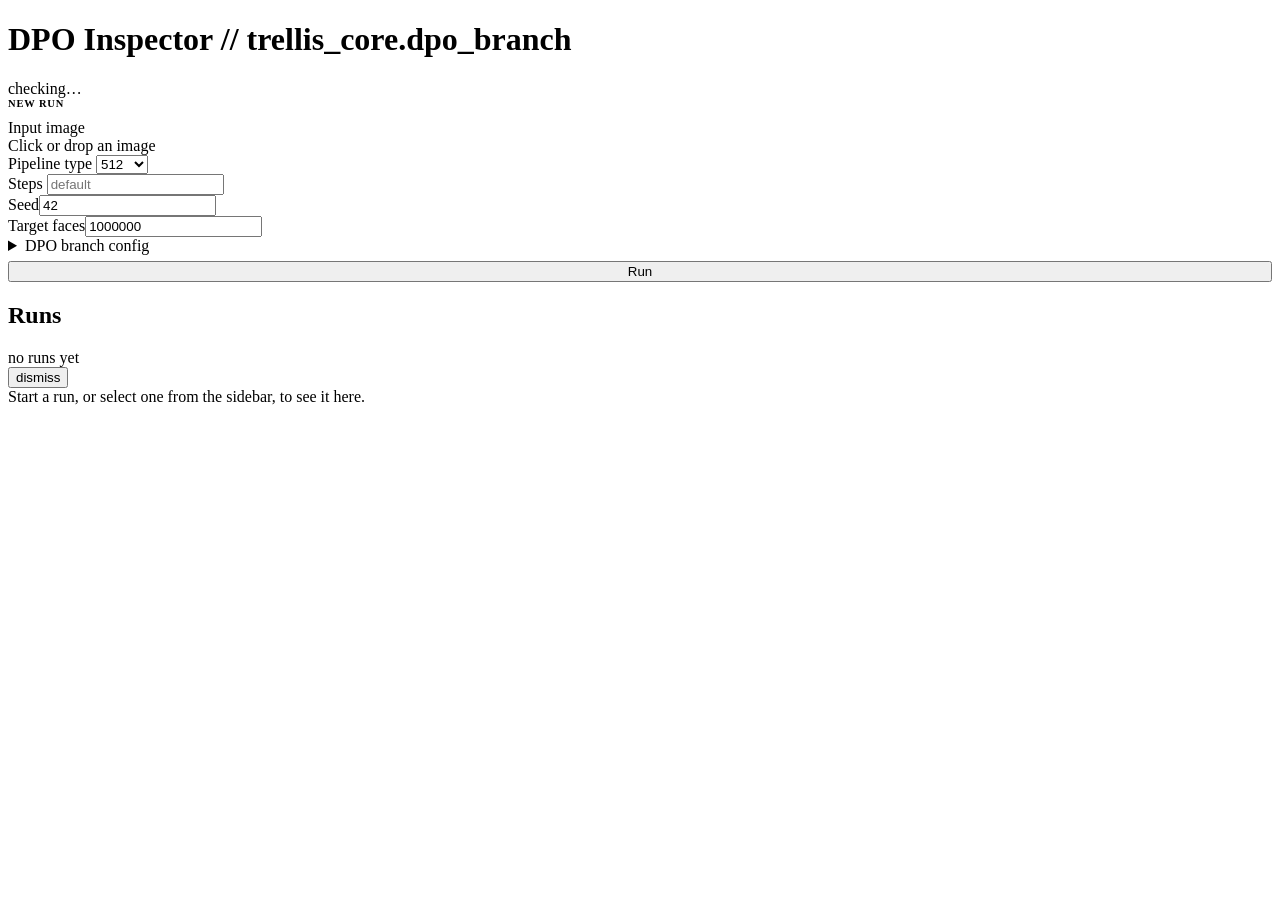
==== devlab/static/index.html @ 1fc24cb9 "Add DPO Inspector dev tool, multi-branch forking, and fix MPS OOM crash devlab/: a standalone, dev-o" ====
<!doctype html>
<html lang="en">
<head>
<meta charset="utf-8">
<meta name="viewport" content="width=device-width, initial-scale=1">
<title>DPO Inspector</title>
<link rel="stylesheet" href="/static/style.css">
<script type="importmap">
{ "imports": { "three": "/static/vendor/three.module.js" } }
</script>
</head>
<body>

<header>
  <h1>DPO Inspector <span class="dim">// trellis_core.dpo_branch</span></h1>
  <span id="healthPill" class="health-pill idle"><span class="dot"></span><span id="healthText">checking…</span></span>
</header>

<div class="layout">
  <aside class="sidebar">
    <div>
      <h2 style="font-size:10.5px;text-transform:uppercase;letter-spacing:.08em;color:var(--text-faint);margin:0 0 10px">New run</h2>
      <form id="runForm">
        <div class="field">
          <label>Input image</label>
          <div id="dropzone" class="dropzone">Click or drop an image</div>
          <input type="file" id="imageInput" accept="image/*" style="display:none">
        </div>
        <div class="field-row">
          <div class="field">
            <label>Pipeline type</label>
            <select id="pipelineType"><option value="512">512</option><option value="1024">1024</option></select>
          </div>
          <div class="field">
            <label>Steps</label>
            <input type="number" id="steps" placeholder="default">
          </div>
        </div>
        <div class="field-row">
          <div class="field"><label>Seed</label><input type="number" id="seed" value="42"></div>
          <div class="field"><label>Target faces</label><input type="number" id="targetFaces" value="1000000"></div>
        </div>
        <details class="advanced">
          <summary>DPO branch config</summary>
          <div class="field-row">
            <div class="field"><label>num branches</label><input type="number" min="1" id="numBranches" value="1"></div>
            <div class="field"><label>t_branch <span style="text-transform:none;font-weight:400">(ignored if &gt;1 branch)</span></label><input type="number" step="0.05" id="tBranch" value="0.5"></div>
          </div>
          <div class="field-row">
            <div class="field"><label>noise scale</label><input type="number" step="0.005" id="noiseScale" value="0.02"></div>
          </div>
          <div class="field-row">
            <div class="field"><label>continuation steps</label><input type="number" id="contSteps" value="2"></div>
            <div class="field"><label>grad steps</label><input type="number" id="gradSteps" value="3"></div>
          </div>
          <div class="field"><label>dpo_beta</label><input type="number" step="0.1" id="dpoBeta" value="1.0"></div>
          <div class="field field-check"><input type="checkbox" id="vanillaToo"><label style="text-transform:none;font-size:12px;color:var(--text-dim)">Also run vanilla for comparison (~2x time)</label></div>
        </details>
        <button type="submit" class="primary" id="runBtn" style="width:100%;margin-top:6px">Run</button>
        <button type="button" class="danger" id="cancelBtn" style="width:100%;margin-top:6px;display:none">Cancel run</button>
      </form>
    </div>

    <div class="run-list">
      <h2>Runs</h2>
      <div id="runList"><div class="empty-state">no runs yet</div></div>
    </div>
  </aside>

  <main>
    <div id="prodWarning" class="banner hidden">
      <span id="prodWarningText"></span>
      <button type="button" class="ghost" id="dismissWarning">dismiss</button>
    </div>

    <div id="emptyState" class="panel empty-state">Start a run, or select one from the sidebar, to see it here.</div>

    <div id="content" style="display:none; flex-direction:column; gap:18px">

      <section class="panel">
        <h2>Trajectory <span id="railPhase" class="sub"></span></h2>
        <p class="explain">The full t=1&rarr;0 sampling schedule. Sampling runs normally up to the branch point, where it forks: a straight reference path (identical to what a normal generation would produce) and an arced delta path (a random perturbation, refined by a few gradient steps under the DPO preference loss). Both are decoded and scored by the judge; the pipeline resumes from whichever one it actually preferred &mdash; so the path shown after the gate is never worse than the reference would have been.</p>
        <div id="rail"></div>
      </section>

      <section class="panel">
        <h2>Branches <span id="branchesSub" class="sub"></span></h2>
        <p class="explain">One row per fork point (more than one only if "num branches" &gt; 1 in the run config). Click a row to inspect that fork's candidates, score breakdown, gradient steps, and histograms in the panels below &mdash; they always show one branch at a time.</p>
        <table class="diag" id="branchesTable">
          <thead><tr><th>#</th><th>branch t</th><th>resumed from</th><th>S reference</th><th>S delta</th></tr></thead>
          <tbody></tbody>
        </table>
      </section>

      <section class="panel">
        <h2>Candidate comparison <span id="candidateSub" class="sub"></span></h2>
        <p class="explain">Reference (left) and delta (right), decoded directly at the branch point &mdash; before print-prep runs at all, so there is no watertight repair, decimation, or solid infill between you and the raw effect of the perturbation and steering. Toggle to see the delta candidate before vs. after its gradient steps; drag either pane to orbit both together. Use the downloads below to compare the two outside the browser.</p>
        <div class="viewer-pair">
          <div class="viewer-pane">
            <canvas id="canvasLeft"></canvas>
            <span class="viewer-label ref">reference</span>
            <span class="viewer-score" id="scoreLeftLabel"></span>
          </div>
          <div class="viewer-pane">
            <canvas id="canvasRight"></canvas>
            <span class="viewer-label delta" id="rightLabel">delta (initial)</span>
            <span class="viewer-score" id="scoreRightLabel"></span>
          </div>
        </div>
        <div class="field-row" style="max-width:280px">
          <button type="button" class="ghost" id="showInitialBtn" style="font-size:11px">show delta_initial</button>
          <button type="button" class="ghost" id="showFinalBtn" style="font-size:11px">show delta_final</button>
        </div>
        <div id="candidateDownloads" class="download-row"></div>
      </section>

      <section class="panel">
        <h2>Score breakdown <span class="sub">weighted terms: &alpha;&middot;R_Detail &minus; (&beta;&middot;L_OH + &gamma;&middot;L_Th + &delta;&middot;L_Topo)</span></h2>
        <p class="explain">A detail reward (higher = more fine surface detail) minus penalties for overhangs, thin walls, and non-manifold/open topology. The judge's actual winner is decided by an <em>unweighted</em> comparison value (shown in the score line above each viewer pane), which can occasionally disagree with the weighted total plotted here &mdash; that disagreement is flagged with a trailing <code>*</code> when thickness scoring was skipped as unreliable for that mesh.</p>
        <div class="legend">
          <span><span class="swatch" style="background:#3ED6C4"></span>reference</span>
          <span><span class="swatch" style="background:#FF9F45"></span>delta (initial)</span>
          <span><span class="swatch" style="background:#FF6B4A"></span>delta (final)</span>
        </div>
        <div id="scoreBars"></div>
      </section>

      <section class="panel">
        <h2>Gradient steps <span class="sub">loss / detail proxy / latent RMS, per steering step</span></h2>
        <p class="explain">Loss is the DPO preference loss on the branch being steered &mdash; it should trend toward 0 if the step is doing what it was told to. Proxy is the differentiable detail-energy term actually being optimized: the <em>only</em> signal the gradient sees (overhang/thickness/topology have no gradient here and only act through which branch the judge preferred). RMS is how far the perturbation has moved from its start, against the dashed trust-region ceiling it is never allowed to cross.</p>
        <div class="grid-3">
          <div id="chartLoss"></div>
          <div id="chartProxy"></div>
          <div id="chartRms"></div>
        </div>
      </section>

      <section class="panel">
        <h2>Geometry distributions <span id="histSub" class="sub"></span></h2>
        <p class="explain">Per-element distributions behind the selected candidate's score, binned server-side (never sent as raw per-face/per-vertex arrays). Detail energy: per-vertex Laplacian magnitude, higher means more fine detail. Overhang: per-face angle-to-gravity cosine &mdash; right of the marked line is past the critical overhang angle and unsupported. Wall thickness: per-ray sampled wall depth &mdash; left of the marked line is thinner than the minimum printable wall. Edge incidence: 1 = open/boundary edge (bad), 2 = normal manifold edge.</p>
        <div class="field-row" style="max-width:360px;margin-bottom:10px">
          <select id="histCandidate">
            <option value="reference">reference</option>
            <option value="delta_initial">delta (initial)</option>
            <option value="delta_final">delta (final)</option>
          </select>
        </div>
        <div class="grid-4" id="histGrid"></div>
      </section>

      <section class="panel">
        <h2>Run diagnostics</h2>
        <p class="explain">Config, timings, and print-prep's verdict on the final mesh. "Printable final" below has already been through watertight repair, decimation to the target face count, and solid infill &mdash; for the same result <em>without</em> any of that, download "raw final" instead.</p>
        <table class="diag" id="diagTable"><tbody></tbody></table>
        <ul class="notes-list" id="notesList"></ul>
        <div style="font-size:10.5px;text-transform:uppercase;letter-spacing:.08em;color:var(--text-faint);margin:14px 0 8px">Downloads</div>
        <div id="resultDownloads" class="download-row"></div>
      </section>

    </div>
  </main>
</div>

<script src="/static/charts.js"></script>
<script type="module" src="/static/app.js"></script>
</body>
</html>
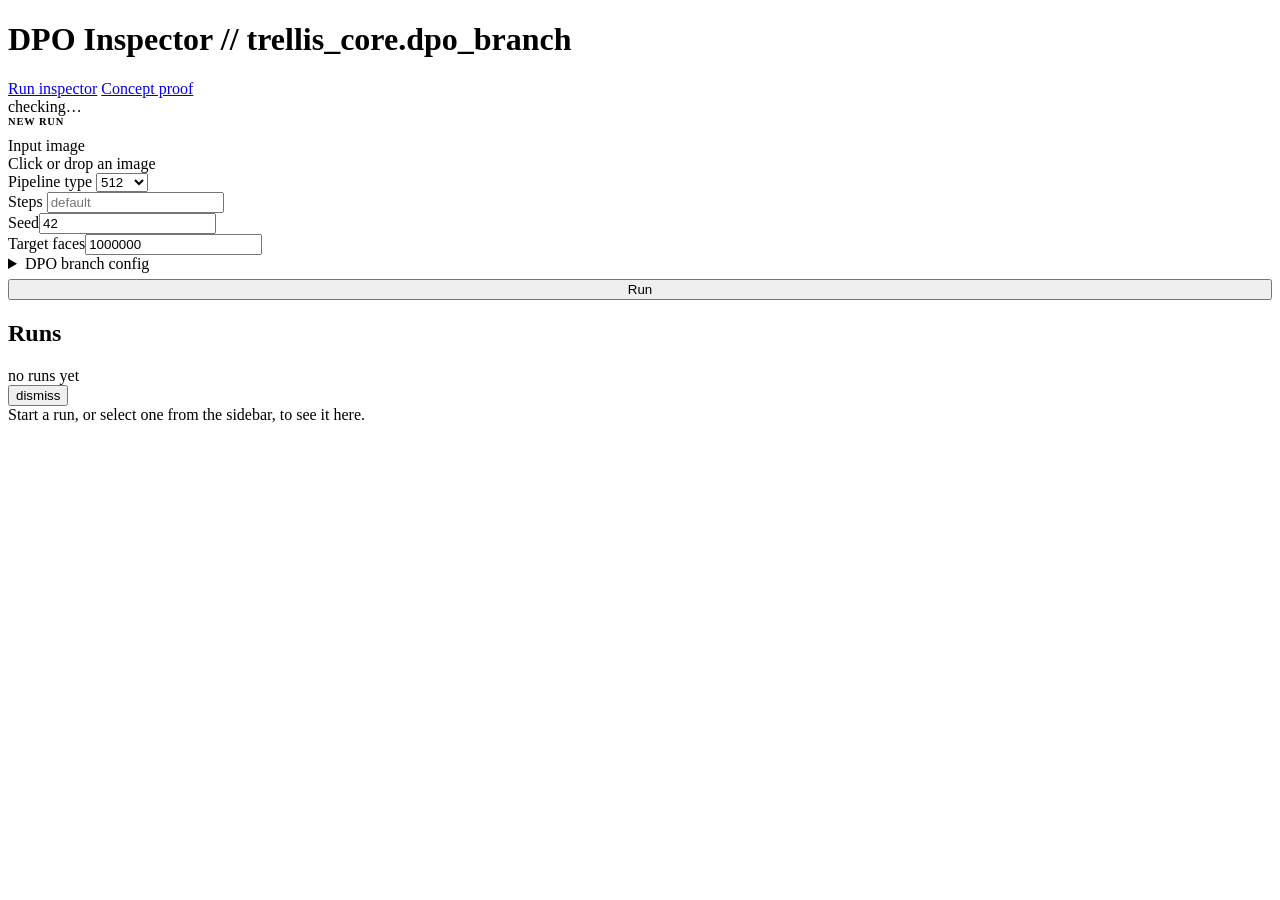
==== commit a4aa11b4: "Archive inference-time DPO steering experiment; add weight-space DPO objective Concludes the DreamDP" ====
--- a/devlab/static/index.html
+++ b/devlab/static/index.html
@@ -13,6 +13,10 @@
 
 <header>
   <h1>DPO Inspector <span class="dim">// trellis_core.dpo_branch</span></h1>
+  <nav class="tabs">
+    <a href="/" class="active">Run inspector</a>
+    <a href="/concept" id="conceptLink">Concept proof</a>
+  </nav>
   <span id="healthPill" class="health-pill idle"><span class="dot"></span><span id="healthText">checking…</span></span>
 </header>
 
